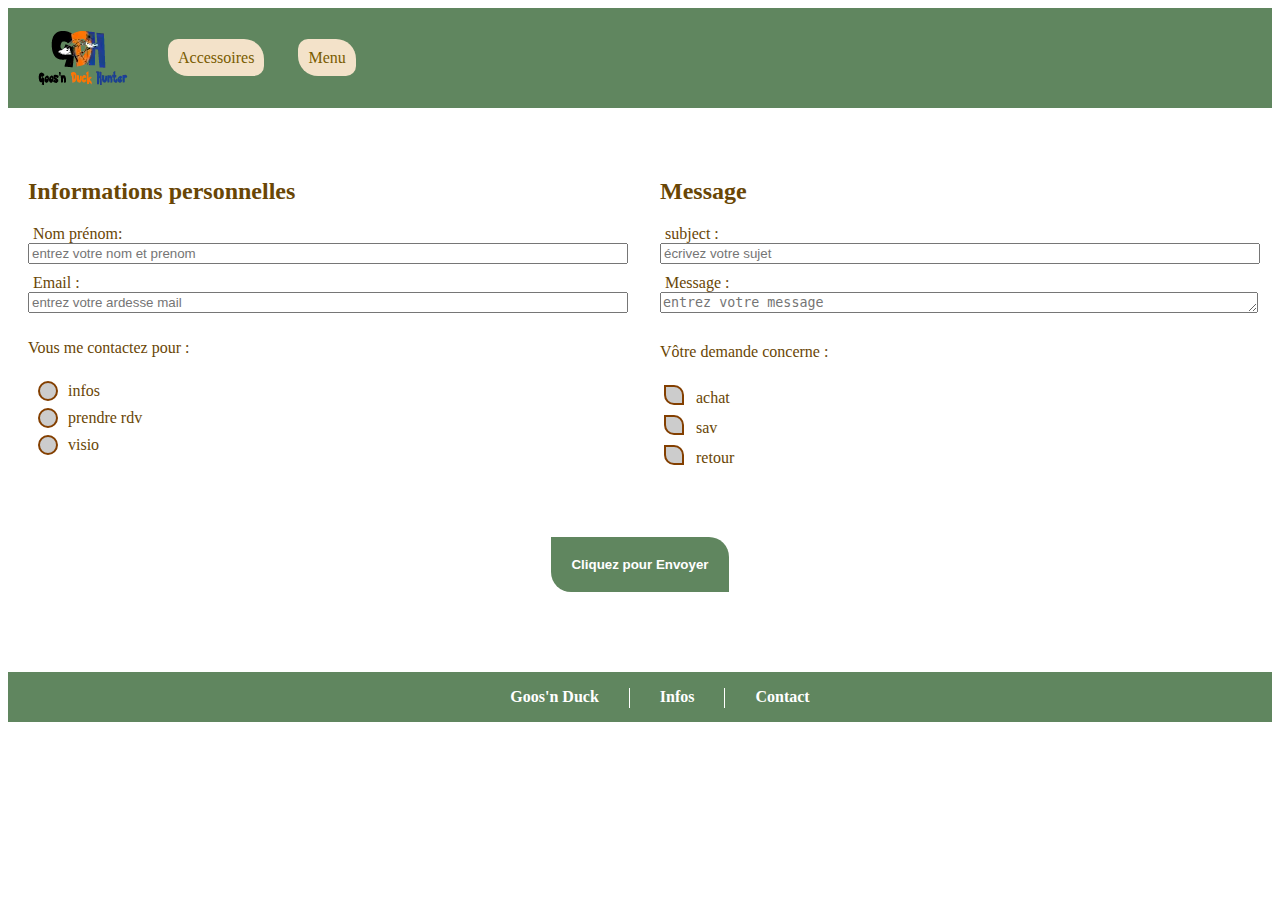
==== formulaire.html @ fde53037 "check radio" ====
<!DOCTYPE html>
<html lang="fr">

<head>
    <meta charset="UTF-8">
    <meta http-equiv="X-UA-Compatible" content="IE=edge">
    <meta name="viewport" content="width=device-width, initial-scale=1.0">
    <link rel="stylesheet" href="chasse.css">

    <title>Document</title>
</head>

<body>
    <header class="headerStyle">

        <img class="logostyle" src="./Images/logo.webp" width="90" alt="">

        <nav>
            <a class="astyle" href="accessoires.html" target="_self">Accessoires</a>
            <a class="astyle" href="Menu.html" target="_self">Menu</a>
        </nav>

    </header>


    <form>
        <main class="flexbox">
            <div class="form-block">
                <h2>Informations personnelles</h2>

                <label for="name">Nom prénom:</label>
                <input type="text" id="name" name="name" placeholder="entrez votre nom et prenom">

                <label for="email">Email :</label>
                <input type="email" id="email" name="email" placeholder="entrez votre ardesse mail">

                <p>Vous me contactez pour :</p>
                <label for="reponse1"><input type="radio" id="reponse1" name="infos" value="infos">infos</label><br>
                <label for="reponse2"><input type="radio" id="reponse2" name="infos" value="prendre rdv">prendre
                    rdv</label><br>
                <label for="reponse3"><input type="radio" id="reponse3" name="infos" value="visio">visio</label><br>
            </div>


            <div class="form-block">
                <h2>Message</h2>

                <label for="subject">subject :</label>
                <input type="text" id="subject" name="subject" placeholder="écrivez votre sujet">

                <label for="message">Message :</label>
                <textarea id="message" name="message" rows="1" placeholder="entrez votre message"></textarea>

                <p>Vôtre demande concerne :</p>
                <input type="checkbox" id="achat" name="achat" value="achat">
                <label for="reponse1">achat</label><br>
                <input type="checkbox" id="sav" name="sav" value="sav">
                <label for="reponse2">sav</label><br>
                <input type="checkbox" id="retour" name="retour" value="retour">
                <label for="reponse3">retour</label><br>
            </div>


 <div class="flex">

    <button class="hover-button">Cliquez pour Envoyer</button>

</div>
           


        </main>
    </form>


    <footer class="footer centered-list">


        <ul class="footerList">
            <li><a href="site.html" target="_blank" class="lien">Goos'n Duck</a></li>
            <div class="vertical-line"></div>
            <li><a href="infos.html" target="_blank" class="lien">Infos</a></li>
            <div class="vertical-line"></div>
            <li><a href="contact.html" target="_blank" class="lien">Contact</a></li>
        </ul>

    </footer>

</html>
---- chasse.css ----
.headerStyle {
    background-color: rgb(96, 134, 95);
    display: flex;
    align-items: center;
    height: 100px;
}

.logostyle {
    margin-right: 40px;
    margin-left: 30px;
}

.astyle {
    margin-right: 30px;
    background-color: rgb(243, 226, 201);
    border-radius: 10px 20px 10px 20px;
    padding: 10px;
    text-decoration: none;
    color: rgb(121, 92, 0);
    position
}


.cabanon {
    width: 100%;
}

.imageAccueil {

    background-image: url(./Images/cabanon.jpg);
    background-size: cover;
    background-position: center;
    height: 80vh;
    position: relative;
}

.Chasseenbattue {
    width: 100%;
    position: relative;
    border-radius: 10px 10px 10px 10px;

}

.h1Style {
    margin: 0px;
    color: rgb(82, 44, 0);
    position: absolute;
    bottom: 20px;
    right: 20px;
    font-size: 60px;
    background-color: rgba(243, 226, 201, 0.377);
    padding-bottom: 10px;
    padding-top: 10px;
    padding-left: 10px;
    padding-right: 10px;
    border-radius: 10px 40px 10px 40px;

}



.Forest {
    width: 100%;
    border-radius: 10px 10px 10px 10px;
}


.h2Style {
    margin: 0px;
    color: rgb(82, 44, 0);
    position: absolute;
    font-size: 60px;
    right: 20px;
    bottom: -25px;
    background-color: rgba(243, 226, 201, 0.473);
    padding-bottom: 20px;
    padding-top: 10px;
    padding-left: 10px;
    padding-right: 10px;
    border-radius: 10px 40px 10px 40px;
    z-index: 20;

}

.blockRela {
    position: relative;
}

.padding-image {
    padding: 10px
}

.p-text {
    font-family: sans-serif;
    font-size: 25px;
    color: rgb(255, 255, 255);
    text-align: center;
    background-color: rgb(5, 161, 0);
    padding: 20px;
    position: relative;
    top: -20px;
    padding-top: 80px;
    border-radius: 0px 0px 10px 10px;
}

.killMargin {
    margin: 0px;
}


.site {

    color: blue;
}

/*pied de page*/
.footer {
    background-color: rgb(96, 134, 95);
    font-weight: 600;
    height: 50px;
    text-align: center;

}

.footer-align {

    display: flex;
    align-items: center;

}

.image-container {
    display: flex;
}

.image-container img {
    width: 100%;
    /* Réglez la largeur en fonction du nombre de colonnes souhaité */
    box-sizing: border-box;
    border-radius: 10px;
    margin-left: 5px;
    border: 5px solid rgb(5, 161, 0);
    margin-bottom: 10px;

}

.h3style {

    color: rgb(82, 44, 0);
    font-size: 20px;
    right: 45px;
    background-color: rgba(243, 226, 201, 0.473);
    padding-bottom: 0px;
    padding-top: 0px;
    padding-left: 0px;
    padding-right: 0px;
    border-radius: 10px 40px 10px 40px;
    z-index: 1;
    position: relative;
    justify-content: center;

}

img {
    border-width: 10px;
    /* Une bordure de 2 pixels */
}

.bordered-image {
    border: 2px solid rgb(5, 161, 0);
    /* Couleur et épaisseur de la bordure */
    border-radius: 10px;
    /* Rayon des coins de la bordure */
}


.lien {
    color: rgb(255, 255, 255);
    font-weight: 600;
    margin-left: 30px;
    margin-right: 30px;
    text-decoration: none;
}

.footerList {
    list-style: none;
    display: flex;
}

.centered-list {

    display: flex;
    justify-content: center;

}

.vertical-line {
    border-left: 1px solid rgb(255, 255, 255);
    height: 20px;
}


.pano {
    flex-basis: 33.33%;


}

.img-1 {
    width: 33%;

}

/*Debut main page formulaire */
.form-block {
    width: 50%;
    vertical-align: top;
    padding: 20px;
    box-sizing: border-box;
    color: rgb(105, 70, 5);
}

.form-block:last-child {
    margin-right: 0;
}


/* design blocs */
.flexbox {
    display: flex;
    margin-block: 30px;
    flex-wrap: wrap;

}

form {
    margin: 0 auto;
}

label {

    margin-bottom: 10px;
}

/*infos-messages*/
input[type="text"],
input[type="email"],
select,
textarea {
    width: 100%;
    padding: px;
    margin-bottom: 10px;
}

/*boutons*/
input[type="checkbox"] {
    /* Masquer la case à cocher par défaut */
    appearance: none;
    -webkit-appearance: none;
    -moz-appearance: none;
    /* Définir la taille de la case à cocher */
    width: 20px;
    height: 20px;
    /* Définir la couleur de fond de la case à cocher non cochée */
    background-color: #ccc;
    /* Définir la couleur de bordure de la case à cocher */
    border: 2px solid rgb(131, 63, 0);
    /* Arrondir les coins de la case à cocher */
    border-radius: 0px 10px 0px 10px;
    /* Positionner la case à cocher */
    position: relative;
    top: 5px;
  }
  
  input[type="checkbox"]:checked {
    /* Définir la couleur de fond de la case à cocher cochée */
    background-color: rgb(112, 160, 0); /* Remplacez par la couleur souhaitée */
  }
  
  label {
    /* Ajouter un espacement après la case à cocher */
    margin-left: 5px;
  }

input[type="radio"] {
    margin-right: 10px;
     appearance: none;
  -webkit-appearance: none;
  -moz-appearance: none;
  /* Définir la taille du bouton radio */
  width: 20px;
  height: 20px;
  /* Définir la couleur de fond du bouton radio non sélectionné */
  background-color: #ccc;
  /* Définir la couleur de bordure du bouton radio */
  border: 2px solid rgb(131, 63, 0);
  /* Arrondir les coins du bouton radio */
  border-radius: 50%;
  /* Positionner le bouton radio */
  position: relative;
  top: 5px;
}

input[type="radio"]:checked {
  /* Définir la couleur de fond du bouton radio sélectionné */
  background-color: rgb(112, 160, 0); /* Remplacez par la couleur souhaitée */
  /* Définir la couleur de la coche du bouton radio sélectionné */
  /* Remplacez par la couleur souhaitée */
}

label {
  /* Ajouter un espacement après le bouton radio */
  margin-left: 5px;
}


input[type="submit"] {
    margin-left: 50%;
    border-color: rgb(96, 134, 95);
    margin-top: 50px;
    padding: 50px;
    color: rgb(105, 70, 5);
    border-radius: 0px 20px 0px 20px;

}

/*bouton envoyer survol*/
.hover-button {
    padding: 20px 20px;
    background-color: rgb(96, 134, 95);
    color: #fff;
    border: none;
    transition: background-color 0.3s ease;
    border-radius: 0px 20px 0px 20px;
    font-family: sans-serif;
    font-weight: 600;
}

.hover-button:hover {
    background-color: rgb(105, 70, 5);
}
/*bouton envoyer*/
.flex {
    display: flex;
    width: 100%;
    justify-content: center;
    padding-top: 50px;
    padding-bottom: 50px;
}
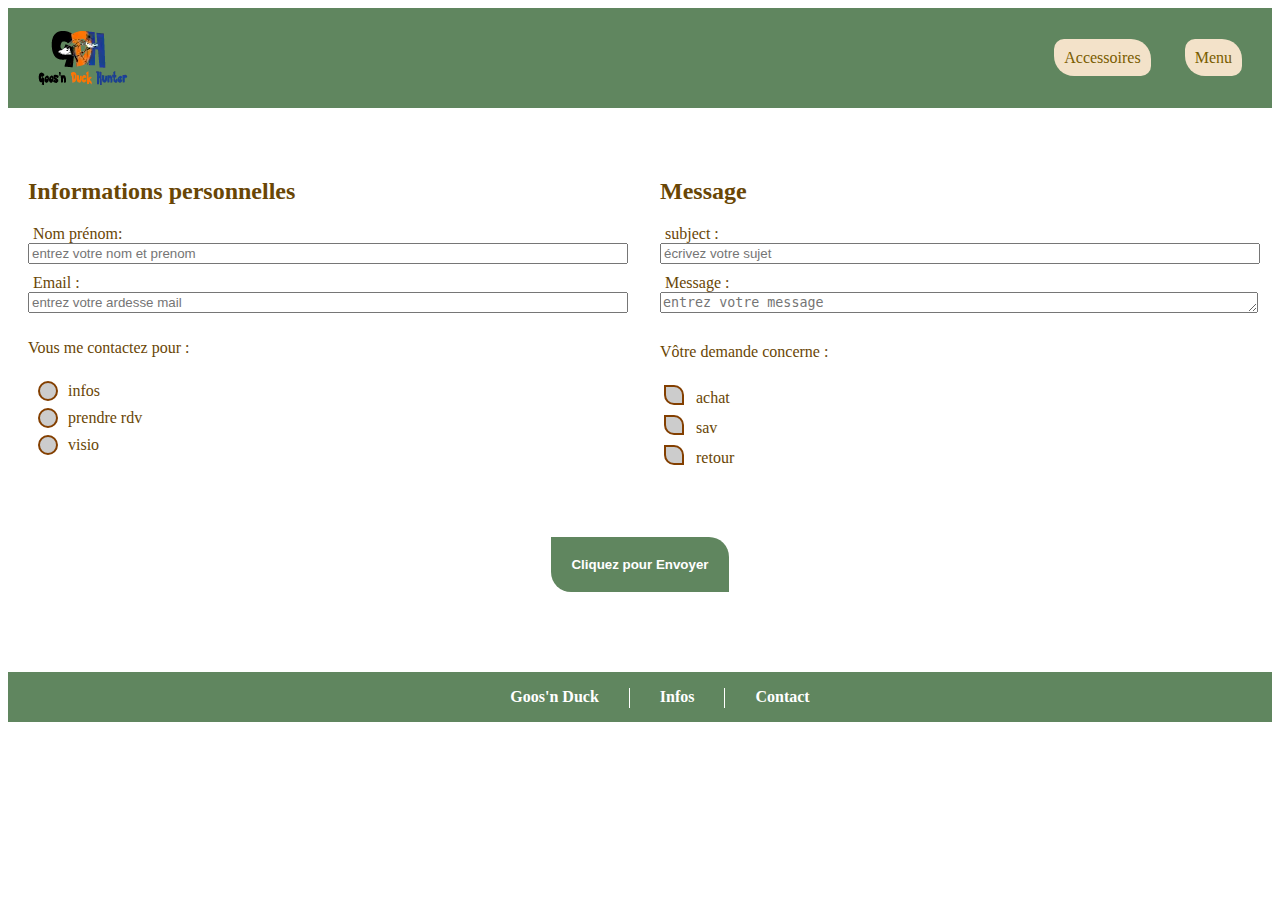
==== commit 3242ec15: "ppppp" ====
--- a/formulaire.html
+++ b/formulaire.html
@@ -58,15 +58,16 @@
                 <label for="reponse2">sav</label><br>
                 <input type="checkbox" id="retour" name="retour" value="retour">
                 <label for="reponse3">retour</label><br>
+
             </div>
 
 
- <div class="flex">
+            <div class="flex">
 
-    <button class="hover-button">Cliquez pour Envoyer</button>
+                <button class="hover-button">Cliquez pour Envoyer</button>
 
-</div>
-           
+            </div>
+
 
 
         </main>
--- a/chasse.css
+++ b/chasse.css
@@ -3,6 +3,7 @@
     display: flex;
     align-items: center;
     height: 100px;
+    justify-content: space-between;
 }
 
 .logostyle {
@@ -17,7 +18,7 @@
     padding: 10px;
     text-decoration: none;
     color: rgb(121, 92, 0);
-    position
+    
 }
 
 
@@ -270,47 +271,51 @@
     /* Positionner la case à cocher */
     position: relative;
     top: 5px;
-  }
-  
-  input[type="checkbox"]:checked {
+}
+
+input[type="checkbox"]:checked {
     /* Définir la couleur de fond de la case à cocher cochée */
-    background-color: rgb(112, 160, 0); /* Remplacez par la couleur souhaitée */
-  }
-  
-  label {
+    background-color: rgb(112, 160, 0);
+    /* Remplacez par la couleur souhaitée */
+}
+
+label {
     /* Ajouter un espacement après la case à cocher */
     margin-left: 5px;
-  }
+}
 
 input[type="radio"] {
     margin-right: 10px;
-     appearance: none;
-  -webkit-appearance: none;
-  -moz-appearance: none;
-  /* Définir la taille du bouton radio */
-  width: 20px;
-  height: 20px;
-  /* Définir la couleur de fond du bouton radio non sélectionné */
-  background-color: #ccc;
-  /* Définir la couleur de bordure du bouton radio */
-  border: 2px solid rgb(131, 63, 0);
-  /* Arrondir les coins du bouton radio */
-  border-radius: 50%;
-  /* Positionner le bouton radio */
-  position: relative;
-  top: 5px;
-}
+    appearance: none;
+    -webkit-appearance: none;
+    -moz-appearance: none;
+    /* Définir la taille du bouton radio */
+    width: 20px;
+    height: 20px;
+    /* Définir la couleur de fond du bouton radio non sélectionné */
+    background-color: #ccc;
+    /* Définir la couleur de bordure du bouton radio */
+    border: 2px solid rgb(131, 63, 0);
+    /* Arrondir les coins du bouton radio */
+    border-radius: 50%;
+    /* Positionner le bouton radio */
+    position: relative;
+    top: 5px;
+}
+
+
 
 input[type="radio"]:checked {
-  /* Définir la couleur de fond du bouton radio sélectionné */
-  background-color: rgb(112, 160, 0); /* Remplacez par la couleur souhaitée */
-  /* Définir la couleur de la coche du bouton radio sélectionné */
-  /* Remplacez par la couleur souhaitée */
+    /* Définir la couleur de fond du bouton radio sélectionné */
+    background-color: rgb(112, 160, 0);
+    /* Remplacez par la couleur souhaitée */
+    /* Définir la couleur de la coche du bouton radio sélectionné */
+    /* Remplacez par la couleur souhaitée */
 }
 
 label {
-  /* Ajouter un espacement après le bouton radio */
-  margin-left: 5px;
+    /* Ajouter un espacement après le bouton radio */
+    margin-left: 5px;
 }
 
 
@@ -339,6 +344,7 @@
 .hover-button:hover {
     background-color: rgb(105, 70, 5);
 }
+
 /*bouton envoyer*/
 .flex {
     display: flex;
